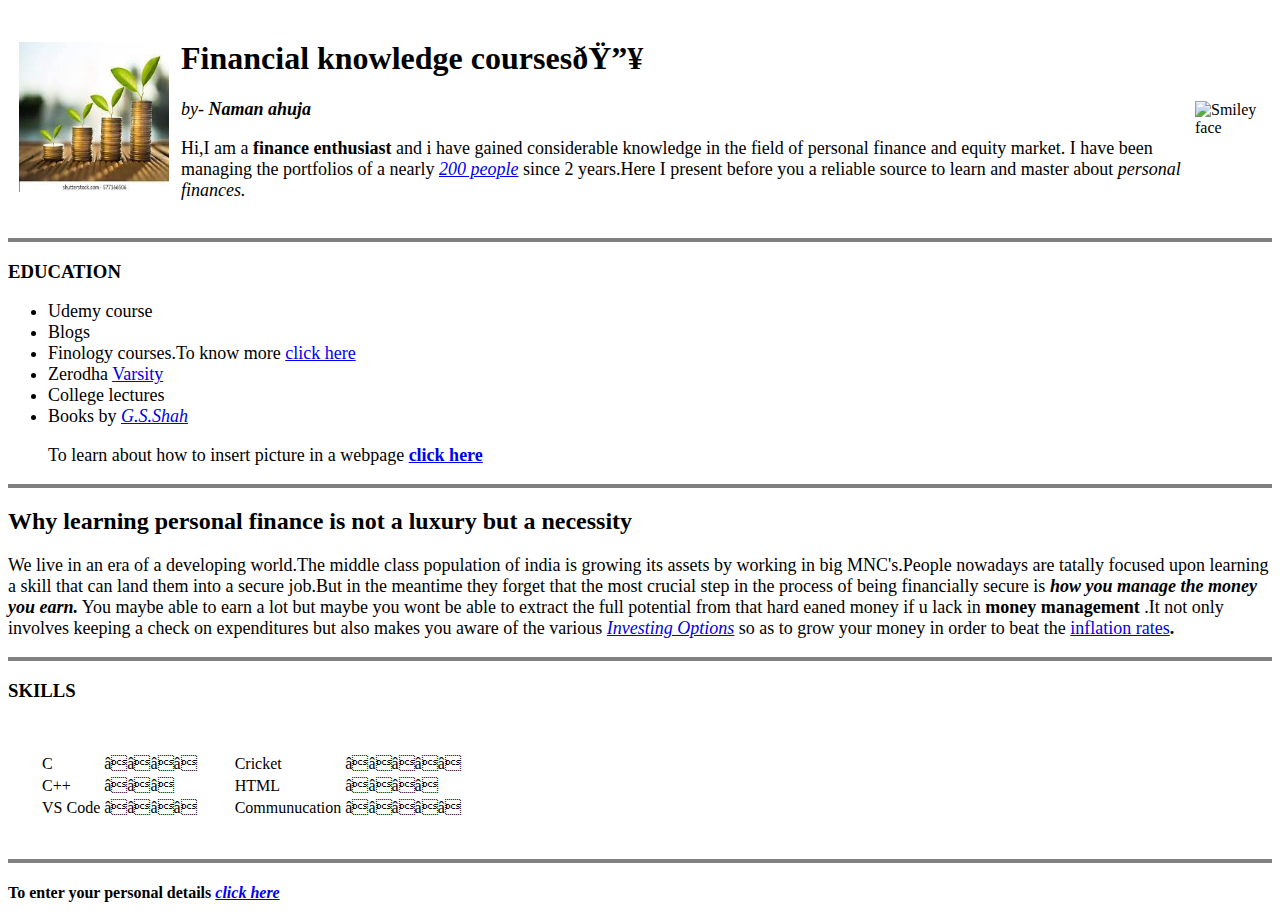
==== index.html @ 5fd20a8c "new updates" ====
<!DOCTYPE html>
<!-- Template by quackit.com -->
<html>

<head>
  <meta charset=UTF-8">
  <title>Naman's website</title>



<body>
  <table cellspacing="10">
    <tr>
      <td> <img
          src="[data-uri]"
          width="150" height="150" alt="Family picture"></td>
      <td>

        <h1>Financial knowledge courses🔥</h1>
        <p><em>by- <strong>Naman ahuja</strong></em></p>
        <p>Hi,I am a <b>finance enthusiast</b> and i have gained considerable knowledge in the field of personal finance and equity market.
          I have been managing the portfolios of a nearly <a href="website page 2.html"><em>200 people</em></a> since 2 years.Here I present before you a reliable source
          to learn and master about <em>personal finances.</em> </p>
      </td>
      <td><img src="https://www.indiablooms.com/finance_pic/2021/4ee0dd175a87a95ba18ce719cd0a2871.jpg" alt="Smiley face" width="150" height="150"></td>
    </tr>
  </table>

  <style media="screen">
    p {
      font-size: 18px;
    }

    ul {
      font-size: 18px;
    }
  </style>



  <hr size="4" noshade>
  <h3>EDUCATION</h3>
  <ul>
    <li>Udemy course</li>

    <li>Blogs</li>
    <li>Finology courses.To know more <a href="https://www.finology.in/">click here</a></li>

    <li>Zerodha <a href="https://zerodha.com/varsity/">Varsity</a></li>

    <li>College lectures</li>
    <li>Books by <a href="https://www.arinesolutions.com/company/G-S-INDUSTRIAL-AND-FINANCIAL-CONSULTANTS-PRIVATE-LIMITED-U74140MH1974PTC017868"><em>G.S.Shah</em></a></li>
    <p>To learn about how to insert picture in a webpage <a href="https://www.w3schools.com/howto/howto_css_rounded_images.asp"><b>click here</b></a></p>
  </ul>
  <hr size="4" noshade>
  <h2>Why learning personal finance is not a luxury but a necessity</h2>
  <p>We live in an era of a developing world.The middle class population of india is growing its assets by working
    in big MNC's.People nowadays are tatally focused upon learning a skill that can land them into a secure job.But in the
    meantime they forget that the most crucial step in the process of being financially secure is <b><em>how you manage the money you earn.</em></b>
    You maybe able to earn a lot but maybe you wont be able to extract the full potential from that hard eaned money if u lack in <b>money management</b>
    .It not only involves keeping a check on expenditures but also makes you aware of the various <a href="website page 2.html"><em>Investing Options</a></em> so as to grow your money
    in order to beat the <a href="https://www.investopedia.com/terms/i/inflation.asp#:~:text=Inflation%20is%20the%20decline%20of,over%20some%20period%20of%20time.">inflation rates</a><b>.</b></p>
  <hr size="4" noshade>

  <h3>SKILLS</h3>
  <table cellspacing="30">
    <tr>
      <td>
        <table>
          <tr>
            <td>C</td>
            <td>⭐⭐⭐⭐</td>
          </tr>
          <tr>
            <td>C++</td>
            <td>⭐⭐⭐</td>
          </tr>

                    <tr>


                      <td>VS Code</td>
                      <td>⭐⭐⭐⭐</td>
                    </tr>
        </table>
      </td>
      <td>
        <table>



              <tr>
                <td>Cricket</td>
                <td>⭐⭐⭐⭐⭐</td>
              </tr>
            <td>HTML</td>
            <td>⭐⭐⭐⭐</td>
          </tr>
          <tr>
            <td>Communucation</td>
            <td>⭐⭐⭐⭐⭐</td>
          </tr>
        </table>
      </td>
    </tr>


  </table>



  <hr size="4" noshade>
  <h4>To enter your personal details <a href="new.html"><em>click here</em></a> </h4>
</body>

</html>
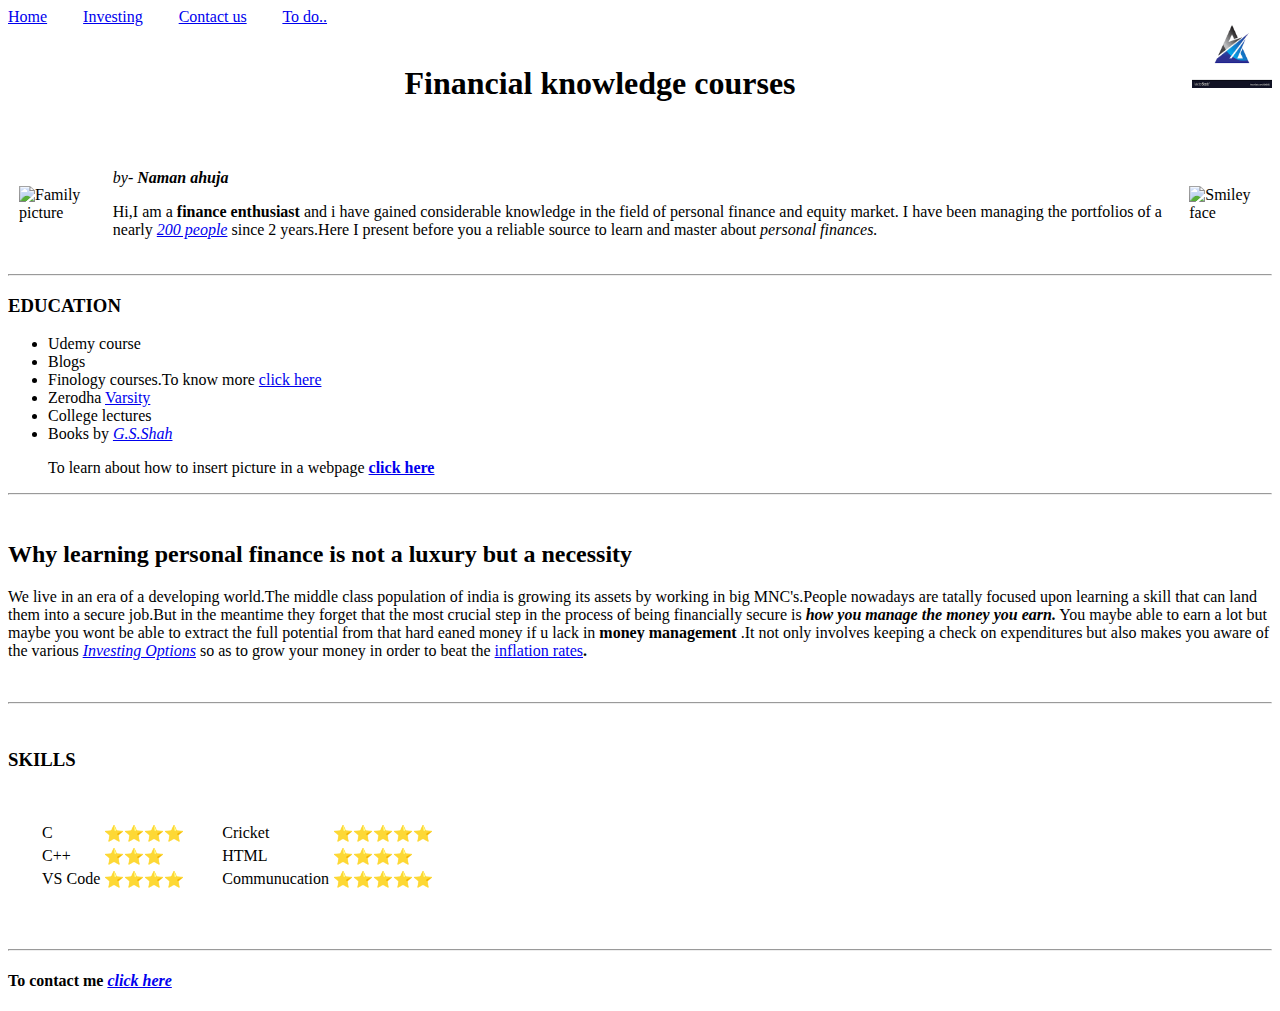
==== commit f0f63284: "Add files via upload" ====
--- a/index.html
+++ b/index.html
@@ -3,42 +3,54 @@
 <html>
 
 <head>
-  <meta charset=UTF-8">
+  <meta charset="UTF-8">
   <title>Naman's website</title>
 
-
+<link rel="stylesheet" href="css/styles.css">
 
 <body>
+  <div class="navbar">
+      <a href="index.html">Home</a>   &nbsp; &nbsp; &nbsp; &nbsp;
+
+      <a href="website page 2.html">Investing</a> &nbsp; &nbsp; &nbsp; &nbsp;
+        <a href="new.html">Contact us</a> &nbsp; &nbsp; &nbsp; &nbsp;
+      <a href="new1.html">To do..</a> &nbsp; &nbsp;
+    <img class="wow" src="[data-uri]"">
+    <style media="screen">
+      .wow{ height: 80px;
+        width: 80px;
+        float: right;
+
+      }
+    </style>
+  </div>
+  <br>
+  <center>
+          <h1 id="heading">Financial knowledge courses</h1>
+        </center>
+        <br>
   <table cellspacing="10">
     <tr>
       <td> <img
-          src="[data-uri]"
+          src="https://www.indiablooms.com/finance_pic/2021/4ee0dd175a87a95ba18ce719cd0a2871.jpg"
           width="150" height="150" alt="Family picture"></td>
       <td>
 
-        <h1>Financial knowledge courses🔥</h1>
-        <p><em>by- <strong>Naman ahuja</strong></em></p>
+
+        <p class="me"><em>by- <strong>Naman ahuja</strong></em></p>
         <p>Hi,I am a <b>finance enthusiast</b> and i have gained considerable knowledge in the field of personal finance and equity market.
           I have been managing the portfolios of a nearly <a href="website page 2.html"><em>200 people</em></a> since 2 years.Here I present before you a reliable source
           to learn and master about <em>personal finances.</em> </p>
       </td>
-      <td><img src="https://www.indiablooms.com/finance_pic/2021/4ee0dd175a87a95ba18ce719cd0a2871.jpg" alt="Smiley face" width="150" height="150"></td>
+      <td><img src="https://encrypted-tbn0.gstatic.com/images?q=tbn:ANd9GcTlRdBjIsG6n8Et30MvSnZ9ZhRblrY5s8EtVpK7_6g-txqYFYk0QXsWVklq-G0FdLfhoHQ&usqp=CAU" alt="Smiley face" width="150" height="150"></td>
     </tr>
   </table>
 
-  <style media="screen">
-    p {
-      font-size: 18px;
-    }
-
-    ul {
-      font-size: 18px;
-    }
-  </style>
 
 
 
-  <hr size="4" noshade>
+
+  <hr>
   <h3>EDUCATION</h3>
   <ul>
     <li>Udemy course</li>
@@ -52,7 +64,8 @@
     <li>Books by <a href="https://www.arinesolutions.com/company/G-S-INDUSTRIAL-AND-FINANCIAL-CONSULTANTS-PRIVATE-LIMITED-U74140MH1974PTC017868"><em>G.S.Shah</em></a></li>
     <p>To learn about how to insert picture in a webpage <a href="https://www.w3schools.com/howto/howto_css_rounded_images.asp"><b>click here</b></a></p>
   </ul>
-  <hr size="4" noshade>
+  <hr>
+  <br>
   <h2>Why learning personal finance is not a luxury but a necessity</h2>
   <p>We live in an era of a developing world.The middle class population of india is growing its assets by working
     in big MNC's.People nowadays are tatally focused upon learning a skill that can land them into a secure job.But in the
@@ -60,9 +73,11 @@
     You maybe able to earn a lot but maybe you wont be able to extract the full potential from that hard eaned money if u lack in <b>money management</b>
     .It not only involves keeping a check on expenditures but also makes you aware of the various <a href="website page 2.html"><em>Investing Options</a></em> so as to grow your money
     in order to beat the <a href="https://www.investopedia.com/terms/i/inflation.asp#:~:text=Inflation%20is%20the%20decline%20of,over%20some%20period%20of%20time.">inflation rates</a><b>.</b></p>
-  <hr size="4" noshade>
 
-  <h3>SKILLS</h3>
+<br>  <hr>
+  <br>
+
+  <h3>                          SKILLS</h3>
   <table cellspacing="30">
     <tr>
       <td>
@@ -108,9 +123,9 @@
   </table>
 
 
-
-  <hr size="4" noshade>
-  <h4>To enter your personal details <a href="new.html"><em>click here</em></a> </h4>
+<br>
+  <hr>
+  <h4>To contact me <a href="new.html"><em>click here</em></a> </h4>
 </body>
 
 </html>
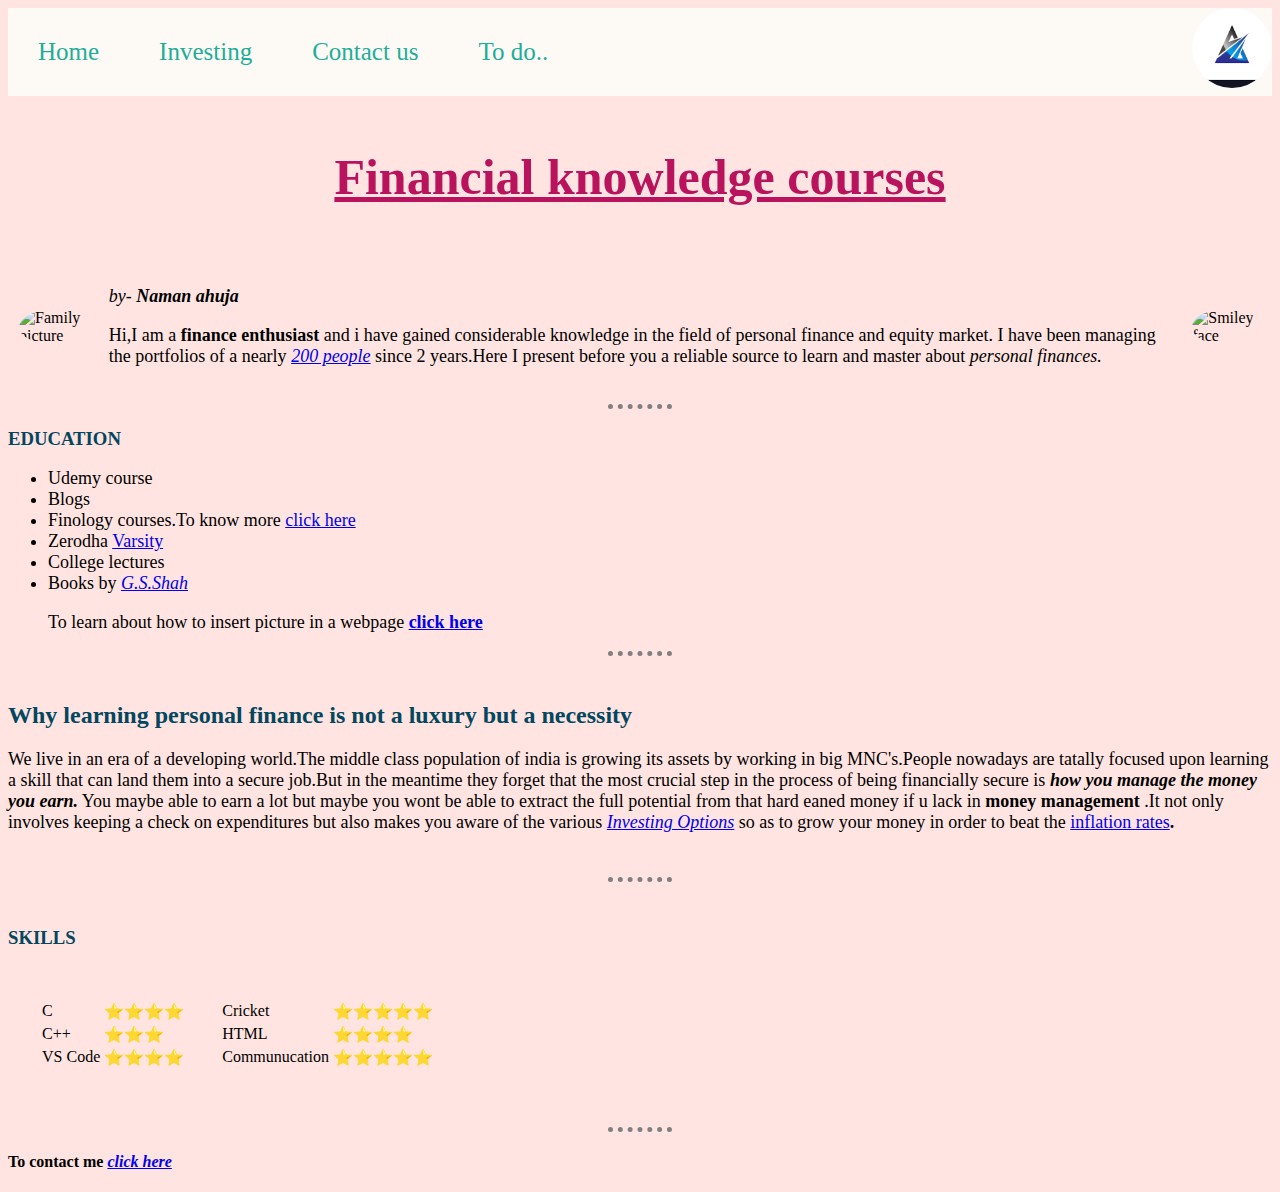
==== commit d0d9129c: "Update index.html" ====
--- a/index.html
+++ b/index.html
@@ -6,7 +6,7 @@
   <meta charset="UTF-8">
   <title>Naman's website</title>
 
-<link rel="stylesheet" href="css/styles.css">
+<link rel="stylesheet" href="styles.css">
 
 <body>
   <div class="navbar">
--- a/styles.css
+++ b/styles.css
@@ -0,0 +1,77 @@
+/*********************************TAG SELECTORS****************************/
+body{background-color: mistyrose;
+
+}
+  p{
+    font-size: 18px;
+  }
+
+  ul {
+    font-size: 18px;
+  }
+  hr {
+    border-color:grey;
+    border-style: none;
+    border-top-style: dotted;
+    width: 5%;
+    height: 0;
+    border-width: 5px;
+    transition: all 0.3s linear;
+  }
+  img{
+  width:220px;
+  height:200px;
+border-radius: 100%;}
+
+  img:hover{
+      transform: scale(1.1);
+
+}
+  h1 {
+    font-size: 50px;;
+    color: #ba135d;
+
+  text-decoration: underline;
+
+  }
+  #heading:hover{
+      transform:scale(1.1);}
+
+      .navbar a{
+          display:block;
+          padding:30px 30px;
+          text-decoration: none;
+          color:#1eae98;
+          float:left;
+          text-align: center;
+
+      }
+      .navbar a:hover{
+          color:blue;
+      }
+      .navbar{
+          overflow:hidden;
+          font-size:25px;
+background-color: #fdfaf6;
+          font-family: 'Copperplate', fantasy;
+
+      }
+
+  h3 {
+    color: #02475e;
+  }
+  h2
+  {
+   color: #02475e;
+ }
+/************************************CLASS SELECTORS***********************************/
+/*
+
+.me{
+  color: cyan;
+}
+************************************CLASS SELECTORS***********************************/
+#heading
+{
+    font-family: "Brush Script MT",CURSIVE;
+}
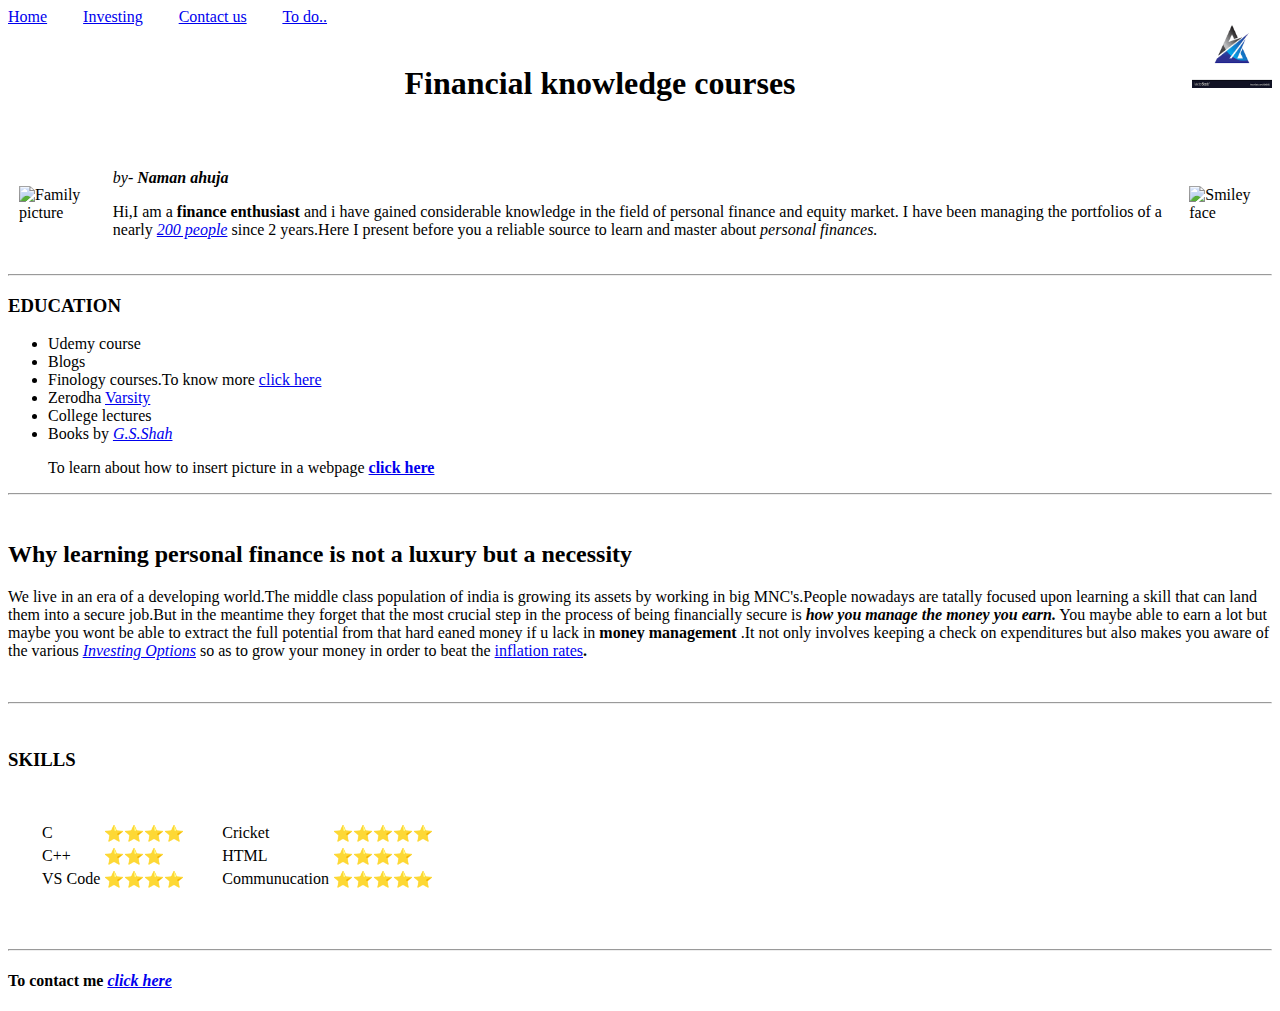
==== commit bc0f931f: "Update index.html" ====
--- a/index.html
+++ b/index.html
@@ -6,7 +6,7 @@
   <meta charset="UTF-8">
   <title>Naman's website</title>
 
-<link rel="stylesheet" href="styles.css">
+<link rel="stylesheet" href="css/styles.css">
 
 <body>
   <div class="navbar">
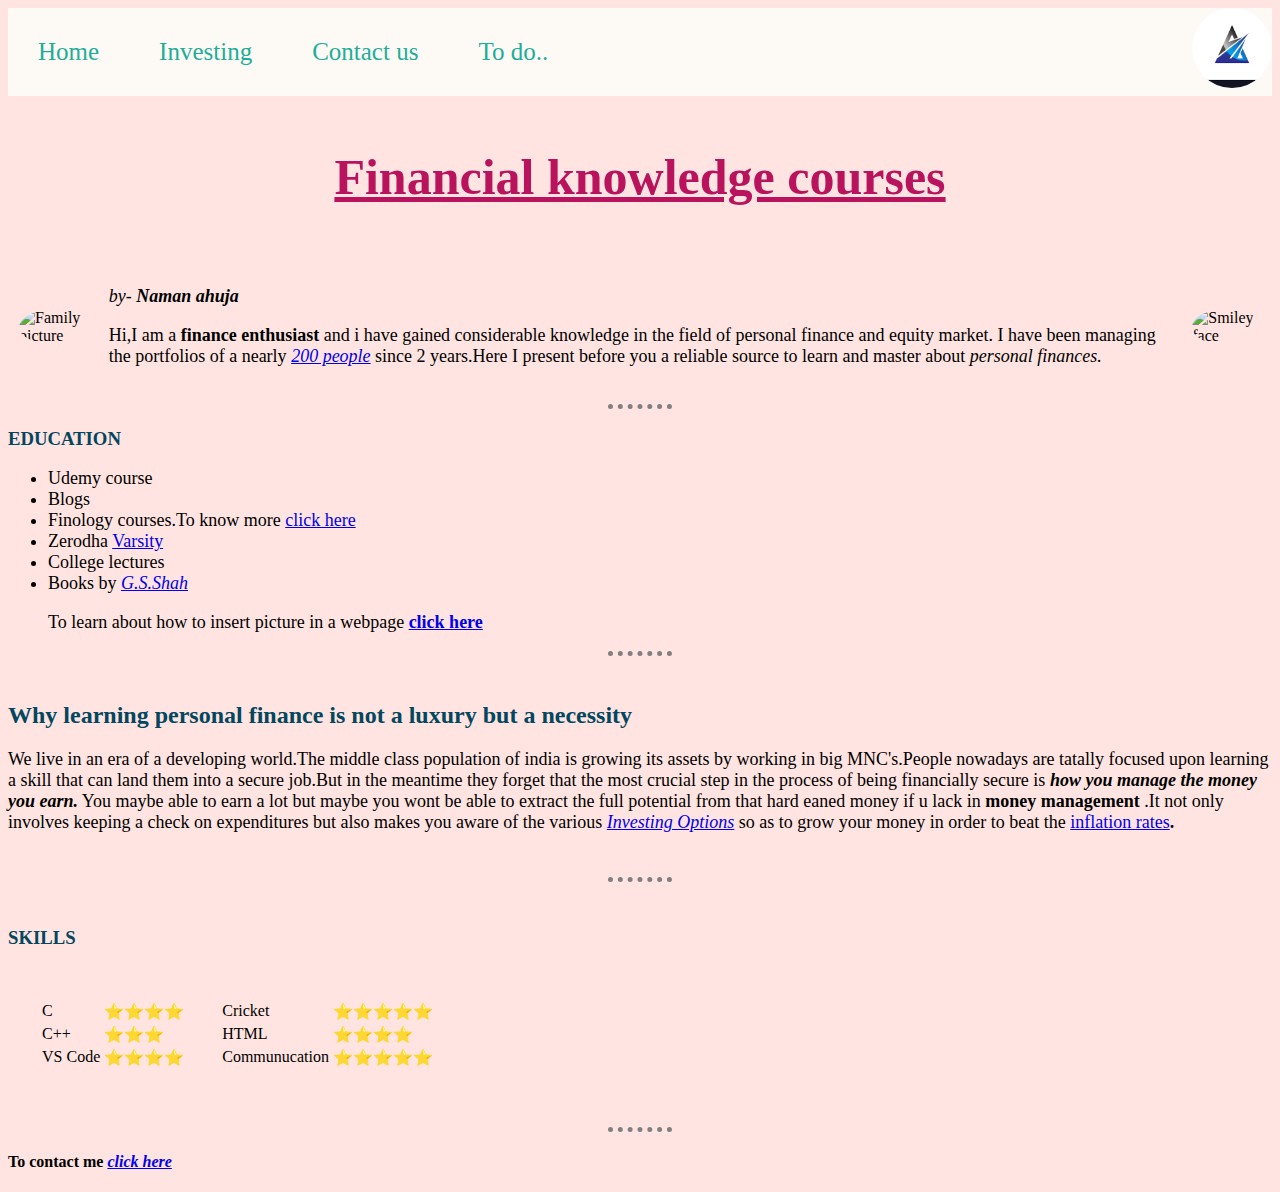
==== commit edf57b81: "Update index.html" ====
--- a/index.html
+++ b/index.html
@@ -6,7 +6,7 @@
   <meta charset="UTF-8">
   <title>Naman's website</title>
 
-<link rel="stylesheet" href="css/styles.css">
+<link rel="stylesheet" href="styles.css">
 
 <body>
   <div class="navbar">
--- a/styles.css
+++ b/styles.css
@@ -0,0 +1,77 @@
+/*********************************TAG SELECTORS****************************/
+body{background-color: mistyrose;
+
+}
+  p{
+    font-size: 18px;
+  }
+
+  ul {
+    font-size: 18px;
+  }
+  hr {
+    border-color:grey;
+    border-style: none;
+    border-top-style: dotted;
+    width: 5%;
+    height: 0;
+    border-width: 5px;
+    transition: all 0.3s linear;
+  }
+  img{
+  width:220px;
+  height:200px;
+border-radius: 100%;}
+
+  img:hover{
+      transform: scale(1.1);
+
+}
+  h1 {
+    font-size: 50px;;
+    color: #ba135d;
+
+  text-decoration: underline;
+
+  }
+  #heading:hover{
+      transform:scale(1.1);}
+
+      .navbar a{
+          display:block;
+          padding:30px 30px;
+          text-decoration: none;
+          color:#1eae98;
+          float:left;
+          text-align: center;
+
+      }
+      .navbar a:hover{
+          color:blue;
+      }
+      .navbar{
+          overflow:hidden;
+          font-size:25px;
+background-color: #fdfaf6;
+          font-family: 'Copperplate', fantasy;
+
+      }
+
+  h3 {
+    color: #02475e;
+  }
+  h2
+  {
+   color: #02475e;
+ }
+/************************************CLASS SELECTORS***********************************/
+/*
+
+.me{
+  color: cyan;
+}
+************************************CLASS SELECTORS***********************************/
+#heading
+{
+    font-family: "Brush Script MT",CURSIVE;
+}
